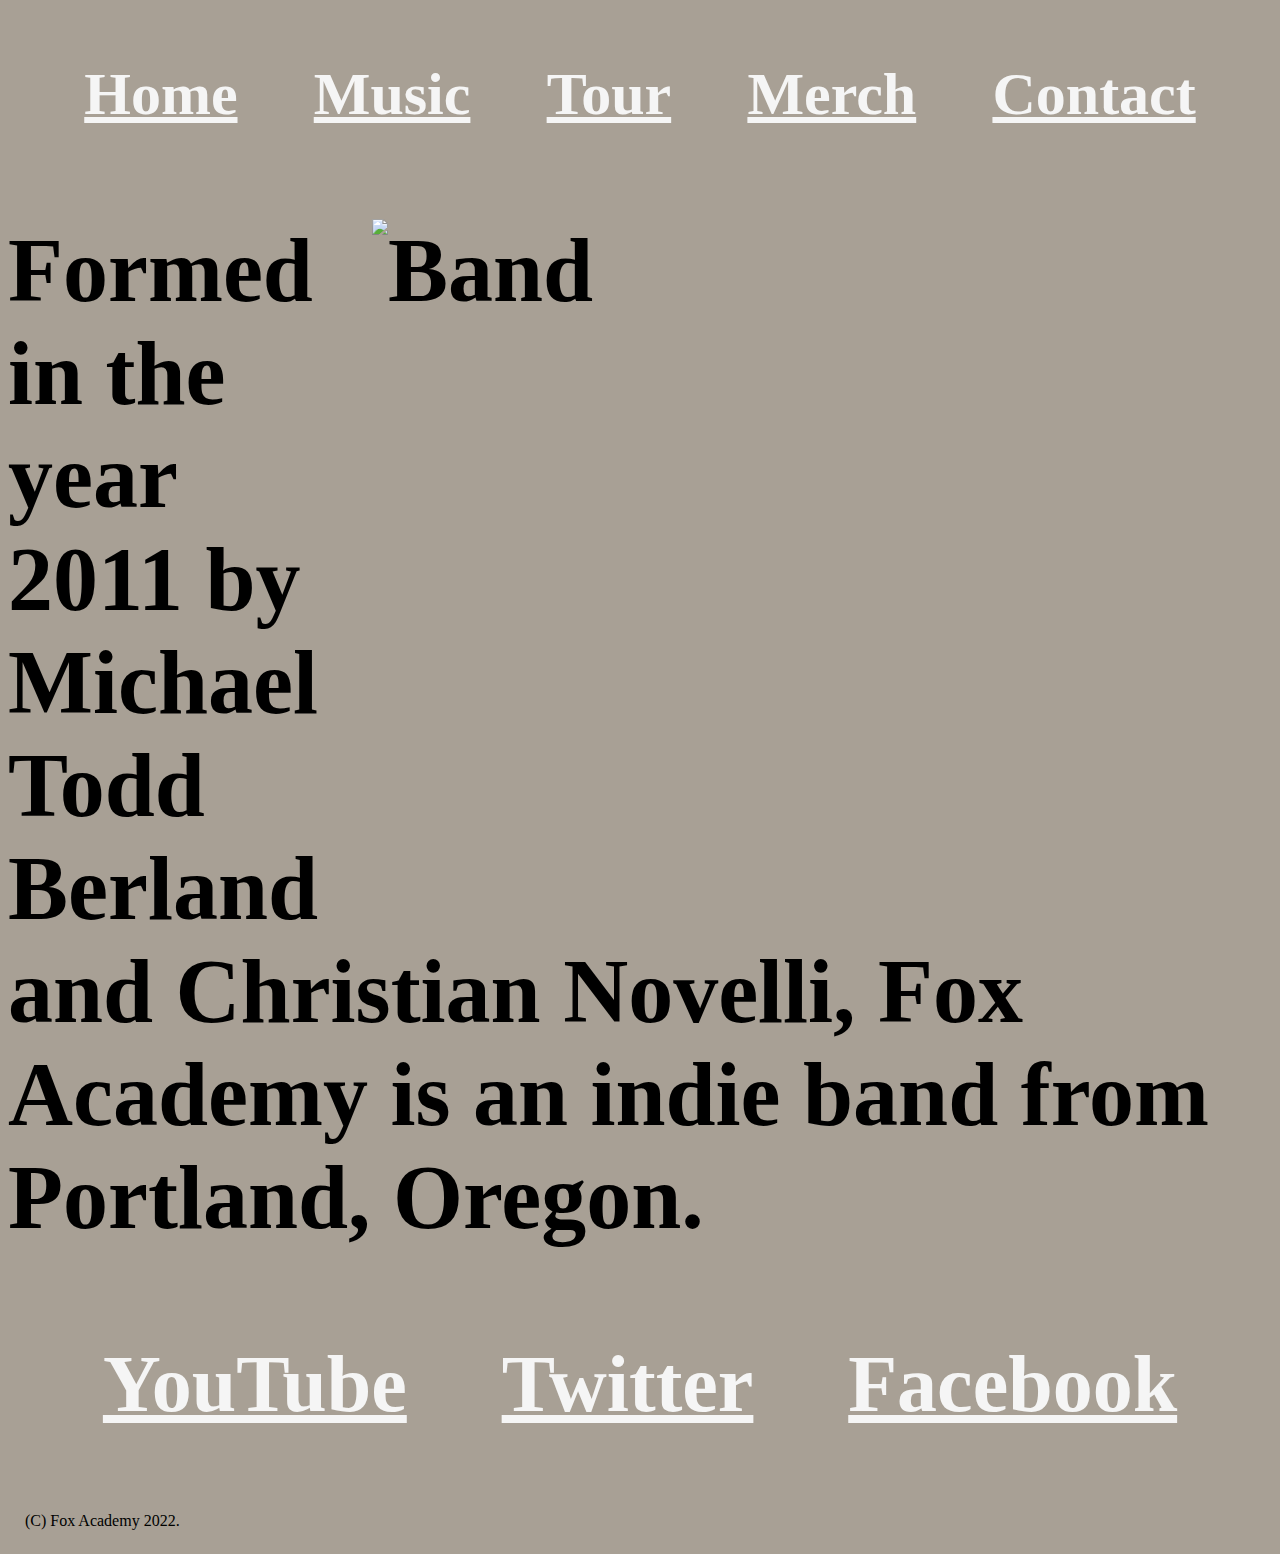
==== index.html @ 718e8118 "Creación de archivos" ====
<!DOCTYPE html>
<h3><a href="Fox Academy. Urizar. 1. Home.html">Home  </a> <a href="Fox Academy. Urizar. 2. Music.html">Music  </a> <a href="Fox Academy. Urizar. 3. Tour.html">Tour  </a> <a href="Fox Academy. Urizar. 4. Merch.html">Merch  </a> <a href="Fox Academy. Urizar. 5. Contact.html">Contact  </a></h3>
<html>
    <head>
        <meta charset="UTF-8">
        <title>Fox Academy. Home </title>
        <link rel="stylesheet" href="Fox Academy. Urizar. index.css">
        <link
        rel="stylesheet"
        href="https://cdnjs.cloudflare.com/ajax/libs/animate.css/4.1.1/animate.min.css"
      />
     </head>
    <h1>
        <div>
            <img src="file:///C:/Users/Admin/OneDrive/Escritorio/Fox%20academy/banda.jpg" class="animate__animated animate__heartBeat" alt="Band" width="900px" height="700px"/> <p> Formed in the year 2011 by Michael Todd Berland and Christian Novelli, Fox Academy is an indie band from Portland, Oregon. </p>
            </div>
    </h1>
<body>
    <h2>
    <a href="https://www.youtube.com/channel/UCezNJkCAmFaXj6VcnxH0v9A"> YouTube </a>
    <a href="https://twitter.com/1800foxacademy"> Twitter </a>
    <a href="https://www.facebook.com/foxacademykids"> Facebook </a>
    </h2>
</body>  
</html>
<footer>(C) Fox Academy 2022. </footer>
---- Fox Academy. Urizar. index.css ----
body{
    background-color: #A8A095

}

h3{
        color: whitesmoke;
        font-size: 60px
}


a{
    color: whitesmoke;
}

a:hover{
    transform: rotate(360deg);
    transition: all 1s;
   
}

h2{
    font-size: 80px;
   
}

h1{
    font-size: 90px;
    margin-left: ;
}

img{
    float: right;
}



h2 {
    display: flex;
    flex-direction: row; 
    justify-content: space-between;
    justify-content: space-evenly;
    align-items: flex-end;
}
h3{
    display: flex;
    flex-direction: row;
    align-items: flex-start;
    justify-content: space-evenly;
    
}

footer{
    flex: 1;
    padding: 1rem;
    margin: 1px;
}
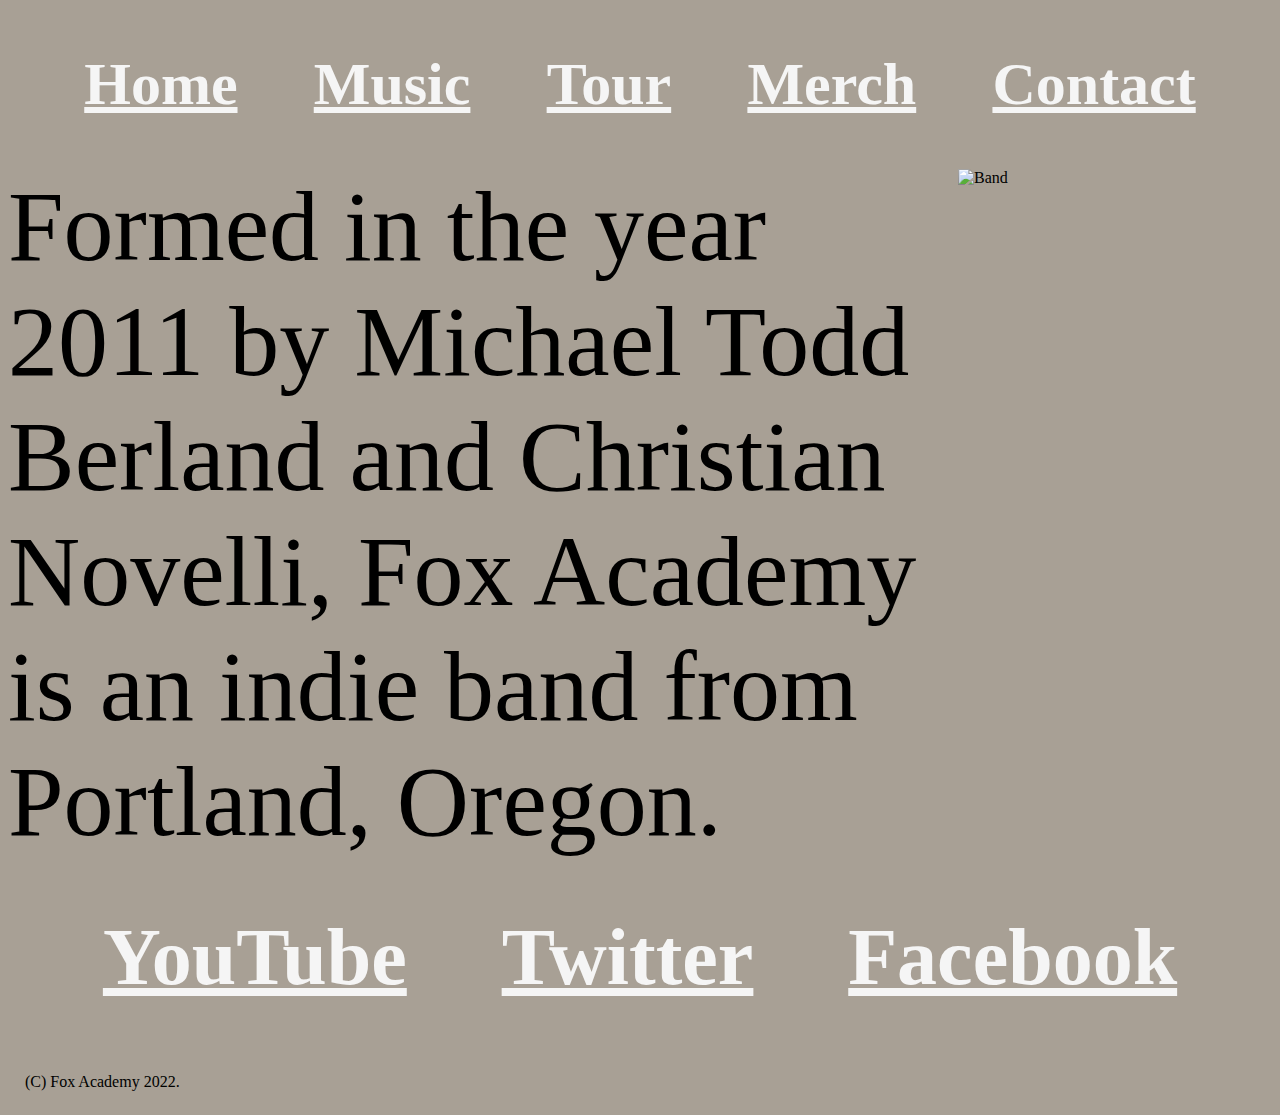
==== commit c3df3077: "Add files via upload" ====
--- a/index.html
+++ b/index.html
@@ -1,26 +1,31 @@
-<!DOCTYPE html>
-<h3><a href="Fox Academy. Urizar. 1. Home.html">Home  </a> <a href="Fox Academy. Urizar. 2. Music.html">Music  </a> <a href="Fox Academy. Urizar. 3. Tour.html">Tour  </a> <a href="Fox Academy. Urizar. 4. Merch.html">Merch  </a> <a href="Fox Academy. Urizar. 5. Contact.html">Contact  </a></h3>
-<html>
-    <head>
-        <meta charset="UTF-8">
-        <title>Fox Academy. Home </title>
-        <link rel="stylesheet" href="Fox Academy. Urizar. index.css">
-        <link
-        rel="stylesheet"
-        href="https://cdnjs.cloudflare.com/ajax/libs/animate.css/4.1.1/animate.min.css"
-      />
-     </head>
-    <h1>
-        <div>
-            <img src="file:///C:/Users/Admin/OneDrive/Escritorio/Fox%20academy/banda.jpg" class="animate__animated animate__heartBeat" alt="Band" width="900px" height="700px"/> <p> Formed in the year 2011 by Michael Todd Berland and Christian Novelli, Fox Academy is an indie band from Portland, Oregon. </p>
-            </div>
-    </h1>
-<body>
-    <h2>
-    <a href="https://www.youtube.com/channel/UCezNJkCAmFaXj6VcnxH0v9A"> YouTube </a>
-    <a href="https://twitter.com/1800foxacademy"> Twitter </a>
-    <a href="https://www.facebook.com/foxacademykids"> Facebook </a>
-    </h2>
-</body>  
-</html>
-<footer>(C) Fox Academy 2022. </footer>+<!DOCTYPE html>
+<h2><a href="Fox Academy. Urizar. index.html">Home</a> <a href="Fox Academy. Urizar. Music.html">Music</a> <a href="Fox Academy. Urizar. Tour.html">Tour</a> <a href="Fox Academy. Urizar. Merch.html">Merch</a> <a href="Fox Academy. Urizar. Contacto.html">Contact</a></h2>
+<html>
+    <head>
+        <meta charset="UTF-8">
+        <meta name="viewport" content="width=device-width, initial-scale=1.0">
+        <title>Fox Academy. Home </title>
+        <link rel="stylesheet" href="index.css">
+        <link
+        rel="stylesheet"
+        href="https://cdnjs.cloudflare.com/ajax/libs/animate.css/4.1.1/animate.min.css"
+      />
+     </head>
+    
+<body>
+    
+        <section class="grid">
+            <div class="text"> Formed in the year 2011 by Michael Todd Berland and Christian Novelli, Fox Academy is an indie band from Portland, Oregon. </div>
+            <div class="image"> <img src="file:///C:/Users/Admin/OneDrive/Escritorio/Fox%20academy/banda.jpg" class="animate__animated animate__heartBeat" alt="Band"/>  </div>
+        </section>
+    
+    <h1>
+    <a href="https://www.youtube.com/channel/UCezNJkCAmFaXj6VcnxH0v9A"> YouTube </a>
+    <a href="https://twitter.com/1800foxacademy"> Twitter </a>
+    <a href="https://www.facebook.com/foxacademykids"> Facebook </a>
+    </h1>
+</body>  
+</html>
+<footer>(C) Fox Academy 2022. </footer>
+
+
--- a/index.css
+++ b/index.css
@@ -0,0 +1,95 @@
+body{
+    background-color: #A8A095
+
+}
+
+h2{
+        color: whitesmoke;
+        font-size: 60px
+}
+
+
+a{
+    color: whitesmoke;
+}
+
+img{
+    max-width: 50pc;
+    max-height: 50pc;
+}
+
+a:hover{
+    transform: rotate(360deg);
+    transition: all 1s;
+   
+}
+
+h1{
+    font-size: 80px;
+   
+}
+
+
+h1 {
+    display: flex;
+    flex-direction: row; 
+    justify-content: space-between;
+    justify-content: space-evenly;
+    align-items: flex-end;
+}
+h2{
+    display: flex;
+    flex-direction: row;
+    align-items: flex-start;
+    justify-content: space-evenly;
+    
+}
+
+footer{
+    flex: 1;
+    padding: 1rem;
+    margin: 1px;
+}
+
+.grid{
+    display: grid;
+    grid-template-columns: 950px 900px;
+}
+
+.text{
+    font-size: 100px;
+}
+
+@media screen and (max-width: 480px) {
+    h2 {
+        font-size: 20px;
+    }
+    h1 {
+        font-size: 30px;
+    }
+    .grid{
+        display: grid;
+       grid-template-rows: 200px;
+       grid-template-columns: 28pc;
+     
+    }
+    .text{
+        font-size: 30px;
+        text-align: center;
+       
+    }
+
+    img{
+        max-width: 29pc;
+        max-height: 29pc;
+    }
+}
+
+@media screen and (max-width: 767px){
+    h1{
+        font-size: 50px;
+    }
+    h2{
+        font-size: 40px;
+    }
+}
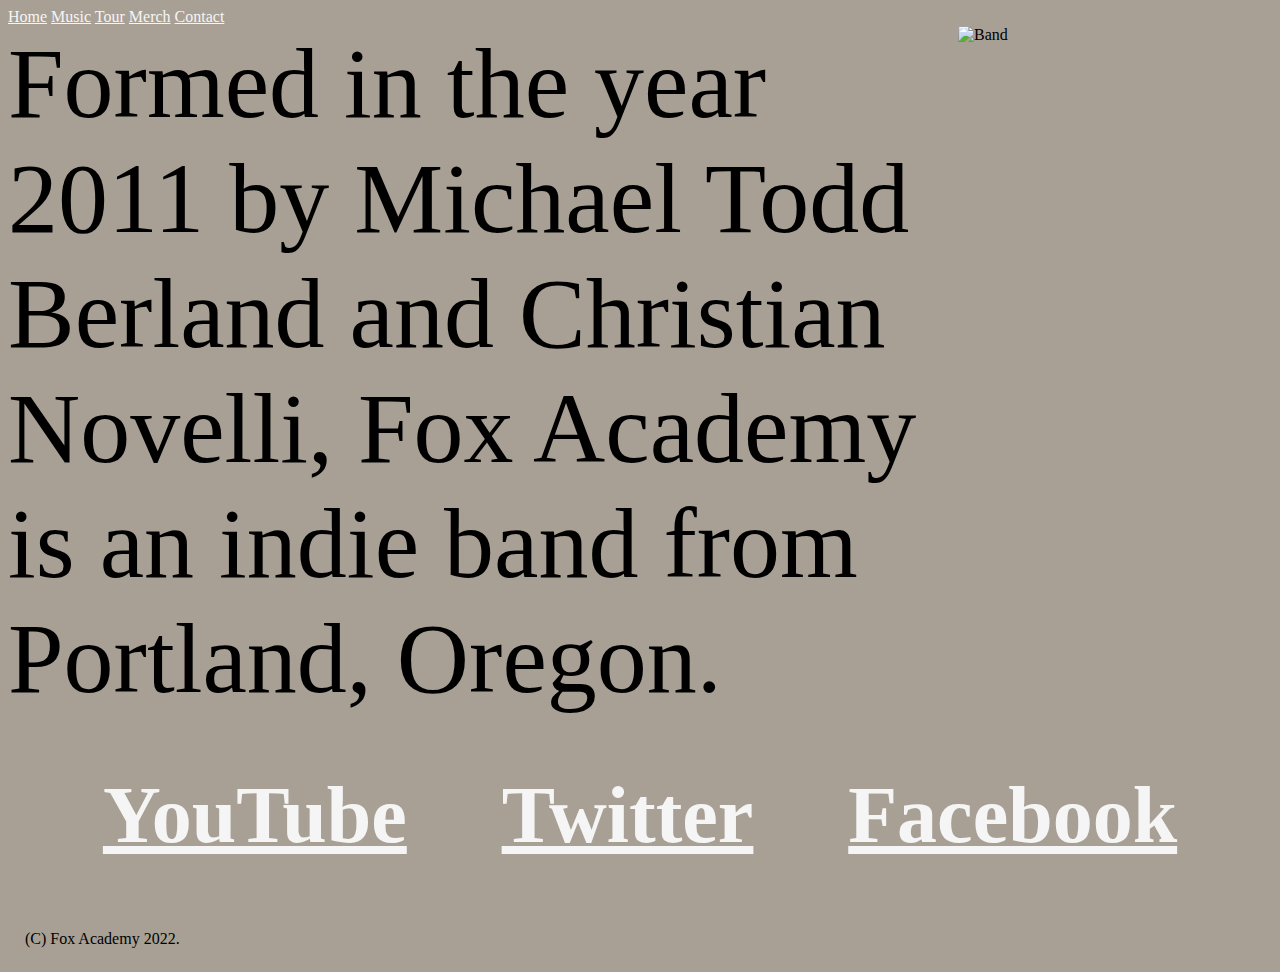
==== commit 8001e9b4: "Add files via upload" ====
--- a/index.html
+++ b/index.html
@@ -1,5 +1,5 @@
 <!DOCTYPE html>
-<h2><a href="Fox Academy. Urizar. index.html">Home</a> <a href="Fox Academy. Urizar. Music.html">Music</a> <a href="Fox Academy. Urizar. Tour.html">Tour</a> <a href="Fox Academy. Urizar. Merch.html">Merch</a> <a href="Fox Academy. Urizar. Contacto.html">Contact</a></h2>
+<header><a href="Fox Academy. Urizar. index.html">Home</a> <a href="Fox Academy. Urizar. Music.html">Music</a> <a href="Fox Academy. Urizar. Tour.html">Tour</a> <a href="Fox Academy. Urizar. Merch.html">Merch</a> <a href="Fox Academy. Urizar. Contacto.html">Contact</a></header>
 <html>
     <head>
         <meta charset="UTF-8">
@@ -8,12 +8,10 @@
         <link rel="stylesheet" href="index.css">
         <link
         rel="stylesheet"
-        href="https://cdnjs.cloudflare.com/ajax/libs/animate.css/4.1.1/animate.min.css"
-      />
+        href="https://cdnjs.cloudflare.com/ajax/libs/animate.css/4.1.1/animate.min.css"/>
+        <link rel="stylesheet" href="./css/main.css">
      </head>
-    
 <body>
-    
         <section class="grid">
             <div class="text"> Formed in the year 2011 by Michael Todd Berland and Christian Novelli, Fox Academy is an indie band from Portland, Oregon. </div>
             <div class="image"> <img src="file:///C:/Users/Admin/OneDrive/Escritorio/Fox%20academy/banda.jpg" class="animate__animated animate__heartBeat" alt="Band"/>  </div>
@@ -28,4 +26,3 @@
 </html>
 <footer>(C) Fox Academy 2022. </footer>
 
-
--- a/index.css
+++ b/index.css
@@ -61,12 +61,12 @@
 }
 
 @media screen and (max-width: 480px) {
-    h2 {
-        font-size: 20px;
-    }
-    h1 {
+
+    a{
         font-size: 30px;
     }
+
+   
     .grid{
         display: grid;
        grid-template-rows: 200px;
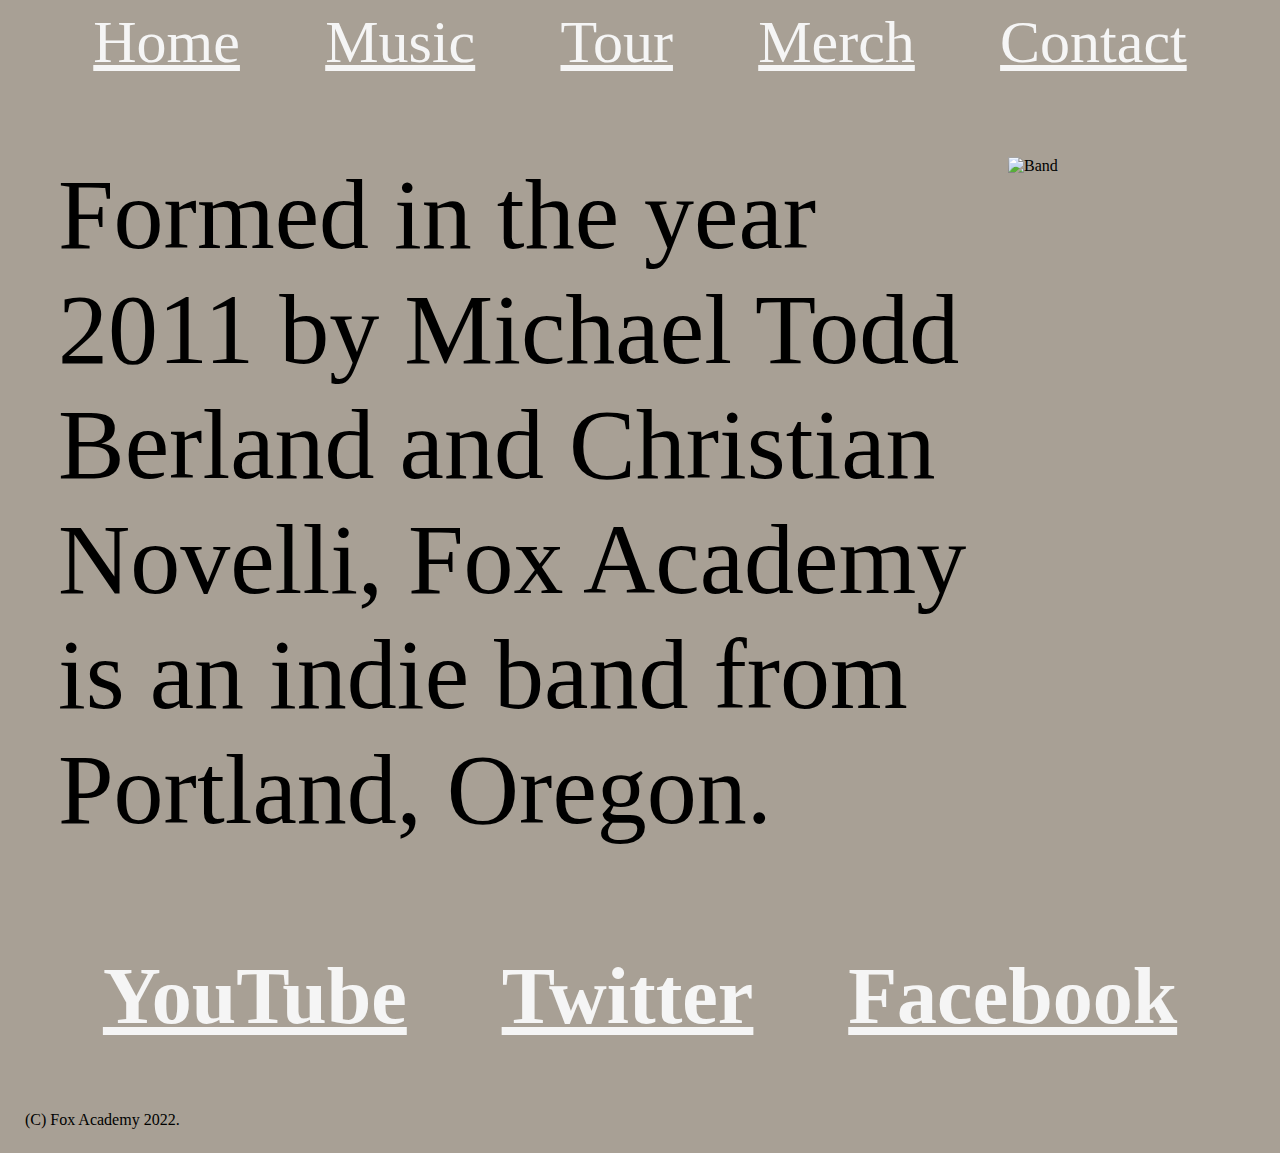
==== commit fb65cedd: "Add files via upload" ====
--- a/index.html
+++ b/index.html
@@ -8,10 +8,12 @@
         <link rel="stylesheet" href="index.css">
         <link
         rel="stylesheet"
-        href="https://cdnjs.cloudflare.com/ajax/libs/animate.css/4.1.1/animate.min.css"/>
-        <link rel="stylesheet" href="./css/main.css">
+        href="https://cdnjs.cloudflare.com/ajax/libs/animate.css/4.1.1/animate.min.css"
+      />
      </head>
+    
 <body>
+    
         <section class="grid">
             <div class="text"> Formed in the year 2011 by Michael Todd Berland and Christian Novelli, Fox Academy is an indie band from Portland, Oregon. </div>
             <div class="image"> <img src="file:///C:/Users/Admin/OneDrive/Escritorio/Fox%20academy/banda.jpg" class="animate__animated animate__heartBeat" alt="Band"/>  </div>
@@ -26,3 +28,4 @@
 </html>
 <footer>(C) Fox Academy 2022. </footer>
 
+
--- a/index.css
+++ b/index.css
@@ -1,72 +1,57 @@
 body{
     background-color: #A8A095
-
 }
-
-h2{
-        color: whitesmoke;
-        font-size: 60px
+header{
+    color: whitesmoke;
+    font-size: 60px
 }
-
-
+header{
+    display: flex;
+    flex-direction: row;
+    align-items: flex-start;
+    justify-content: space-evenly;
+    
+}
 a{
     color: whitesmoke;
 }
-
-img{
-    max-width: 50pc;
-    max-height: 50pc;
-}
-
 a:hover{
     transform: rotate(360deg);
     transition: all 1s;
    
 }
-
+img{
+    max-width: 50pc;
+    max-height: 50pc;
+}
 h1{
     font-size: 80px;
    
 }
-
-
-h1 {
+h1{
     display: flex;
     flex-direction: row; 
     justify-content: space-between;
     justify-content: space-evenly;
     align-items: flex-end;
 }
-h2{
-    display: flex;
-    flex-direction: row;
-    align-items: flex-start;
-    justify-content: space-evenly;
-    
+.grid{
+    display: grid;
+    grid-template-columns: 950px 900px;
+    padding: 80px 50px 50px; 
 }
-
+.text{
+    font-size: 100px;
+}
 footer{
     flex: 1;
     padding: 1rem;
     margin: 1px;
 }
-
-.grid{
-    display: grid;
-    grid-template-columns: 950px 900px;
-}
-
-.text{
-    font-size: 100px;
-}
-
 @media screen and (max-width: 480px) {
-
     a{
         font-size: 30px;
     }
-
-   
     .grid{
         display: grid;
        grid-template-rows: 200px;
@@ -78,18 +63,17 @@
         text-align: center;
        
     }
-
     img{
         max-width: 29pc;
         max-height: 29pc;
     }
 }
-
 @media screen and (max-width: 767px){
+    header{
+        font-size: 40px;
+    }
     h1{
         font-size: 50px;
     }
-    h2{
-        font-size: 40px;
-    }
-}
+   
+}